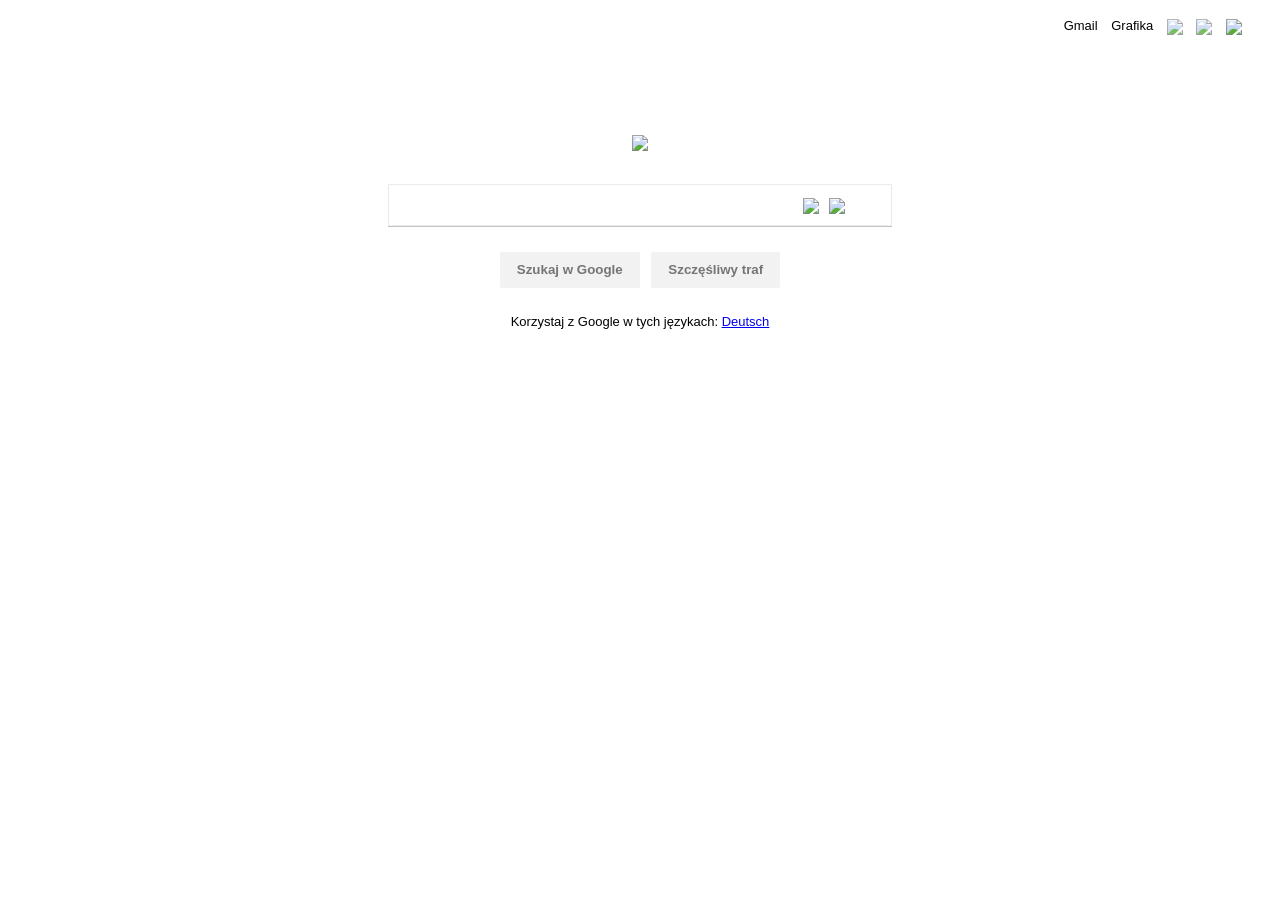
==== index.html @ a3adb551 "Update index.html" ====
﻿<!DOCTYPE html>
<html lang="en">
  <head>
    <meta charset="utf-8">
    <title>GUGLE :)</title>
    <link rel="stylesheet" href="style.css">
  </head>
  <body>
		
	<nav>
		<a href="#">Gmail</a>
		<a href="#">Grafika</a>
		<a href="#"><img src="selection.png" class="nav-img-opacity"></a>
		<a href="#"><img src="bell.png" class="nav-img-opacity"></a>
		<a href="#"><img src="icon.png"></a>
	</nav>
	  
	<main>
		<section id="main-banner">
			<img src="Google_text.png">
		</section>
		
		<section id="search">
			<input type="text" name="search">
			<img src="keyboard.png" id="image"><img src="google_mic.png" id="mic">
			<br>
			<br>
			<br>
		</section>
		
		<section id="buttons">
			<br>
			<button>Szukaj w Google</button>
			<button>Szczęśliwy traf</button>
			<br>
			<br>
			Korzystaj z Google w tych językach: <a href="#">Deutsch</a>
		</section>
	</main>

	
  </body>
</html>
---- style.css ----
body {
	font-family: arial,sans-serif;
	font-size: 13px;
}

nav {
	text-align: right;
	padding-top: 10px;
	padding-right: 30px;
	word-spacing: 10px;
}

nav a{
	color: rgba(0,0,0,1);
	text-decoration: none;
}


nav a:hover{
	color: rgba(0,0,0,0.87);
	text-decoration: underline;
}

nav img{
	vertical-align: middle;
}

.nav-img-opacity{
	opacity: 0.8;
}

.nav-img-opacity:hover{
	opacity: 1;
}

main{
	text-align:center;
	margin-top: 100px;
	
}



#search {
	margin-top: 30px;
	width: 70%;
	max-width: 500px;
	height: 40px;
	padding-left: 1px;
	padding-right: 1px;
	margin-left: auto;
	margin-right: auto;
	border: 1px solid #EBEBEB;
	box-shadow: 0 1px 0.5px #C5C5C5;	
}

#search:hover{
	box-shadow: 0 2px 0.5px #C5C5C5;
}
	

main #search input{
	width: 70%;
	max-width: 550px;
	height: 38px;
	border: none;
	background-color: rgb(0,0,0,0);
	outline: none;
	
}

main #search input:focus{
		border: none;
		background-color: rgb(0,0,0,0);
		
}

#search img {
	max-height: 20px;
	text-align: right;
	padding-left: 10px;
	vertical-align: middle;
	
}

button {
	height: 36px;
	background-color: #f2f2f2;
    border: 1px solid #f2f2f2;
    border-radius: 2px;
    color: #757575;
    cursor: default;
    font-family: arial,sans-serif;
    
    font-weight: bold;
    margin: 11px 4px;
    min-width: 54px;
    padding: 0 16px;
    text-align: center;
}

button:hover {	
    border: 1px solid #9a9a9a;   
    color: #000;   
}

#crawler {
	text-align: center;
}
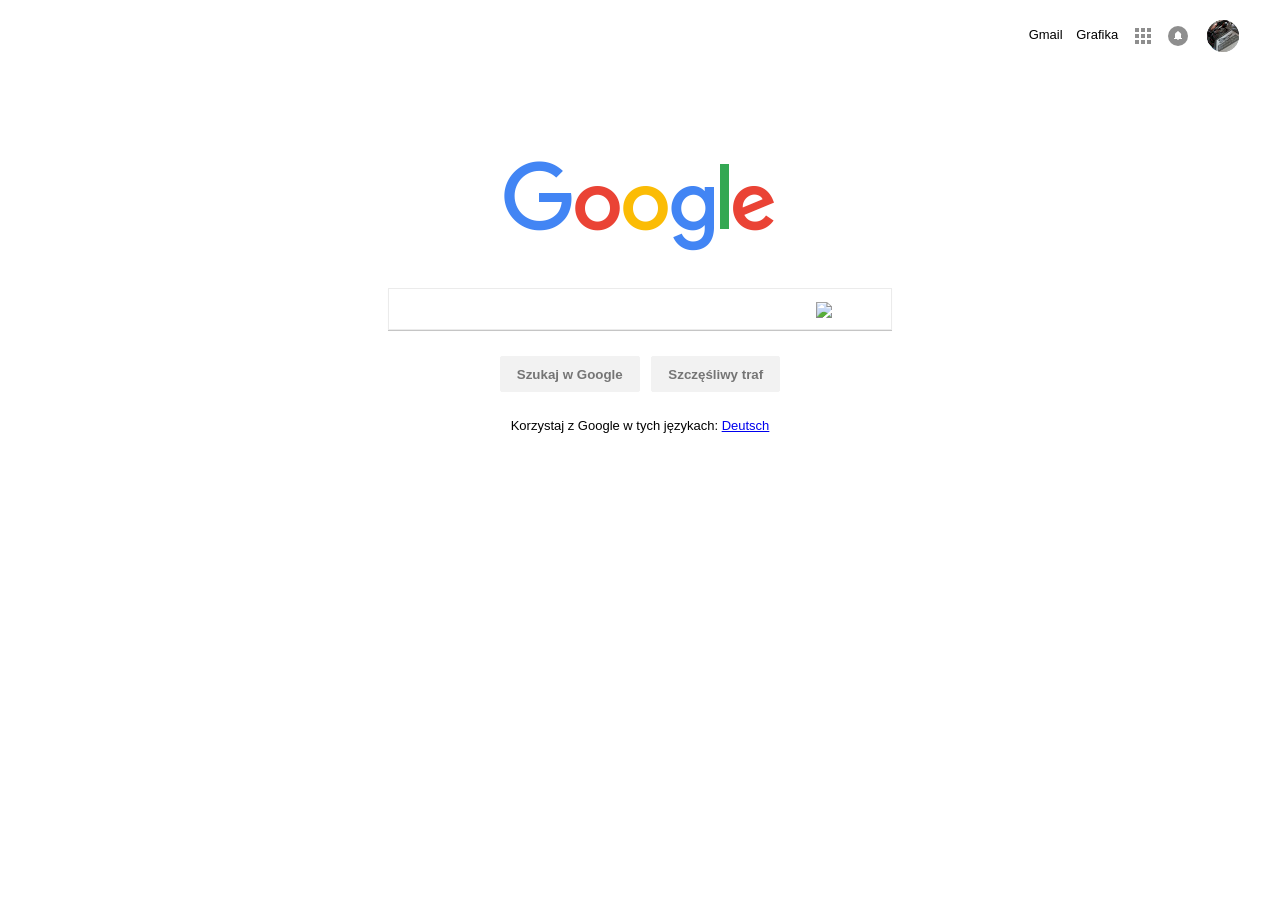
==== commit c3feb40d: "Update index.html" ====
--- a/index.html
+++ b/index.html
@@ -22,7 +22,7 @@
 		
 		<section id="search">
 			<input type="text" name="search">
-			<img src="keyboard.png" id="image"><img src="google_mic.png" id="mic">
+			<img src="Keyboard.png" id="image">
 			<br>
 			<br>
 			<br>
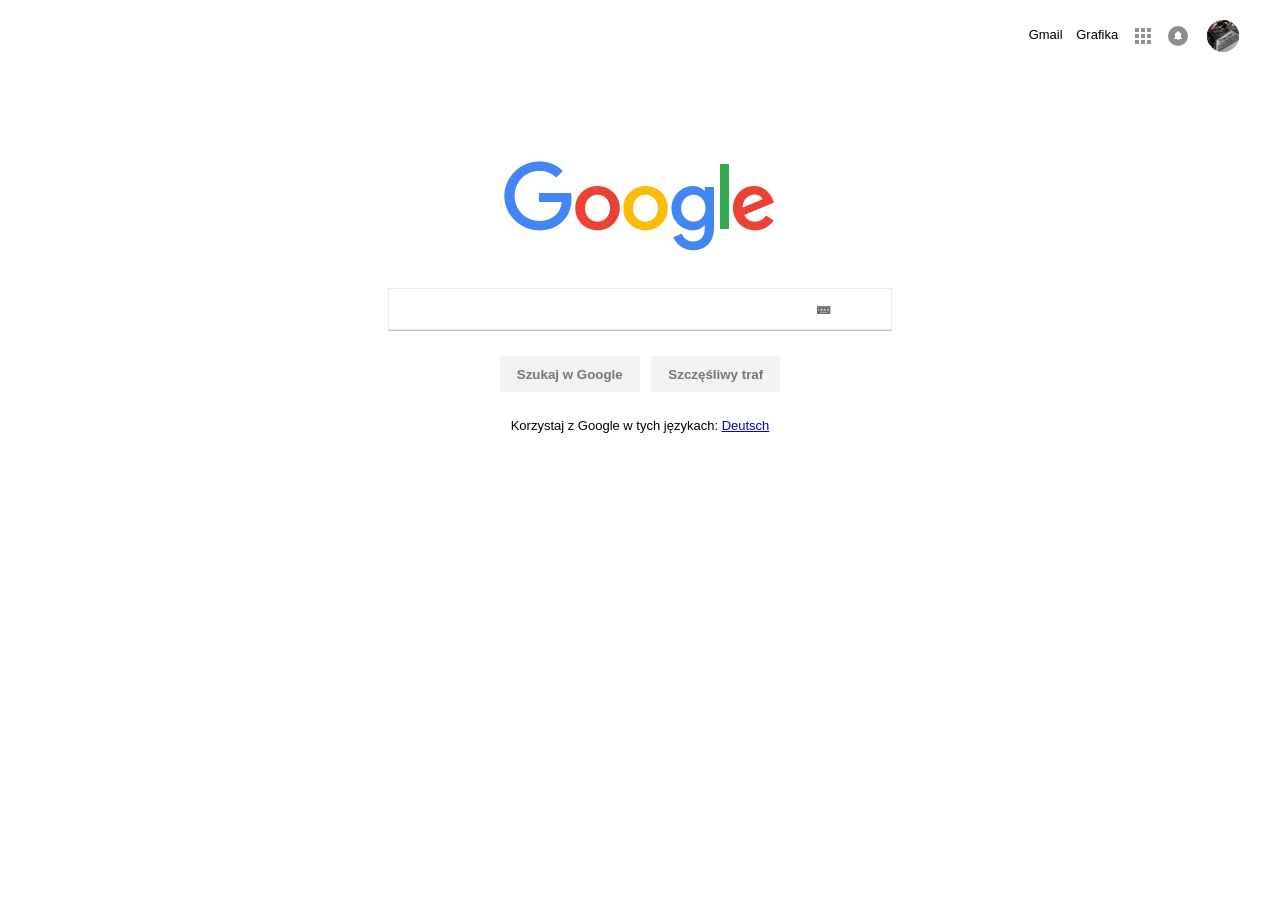
==== commit f8a62a6a: "Update index.html" ====
--- a/index.html
+++ b/index.html
@@ -22,7 +22,7 @@
 		
 		<section id="search">
 			<input type="text" name="search">
-			<img src="Keyboard.png" id="image">
+			<img src="Keyboard.PNG" id="image">
 			<br>
 			<br>
 			<br>
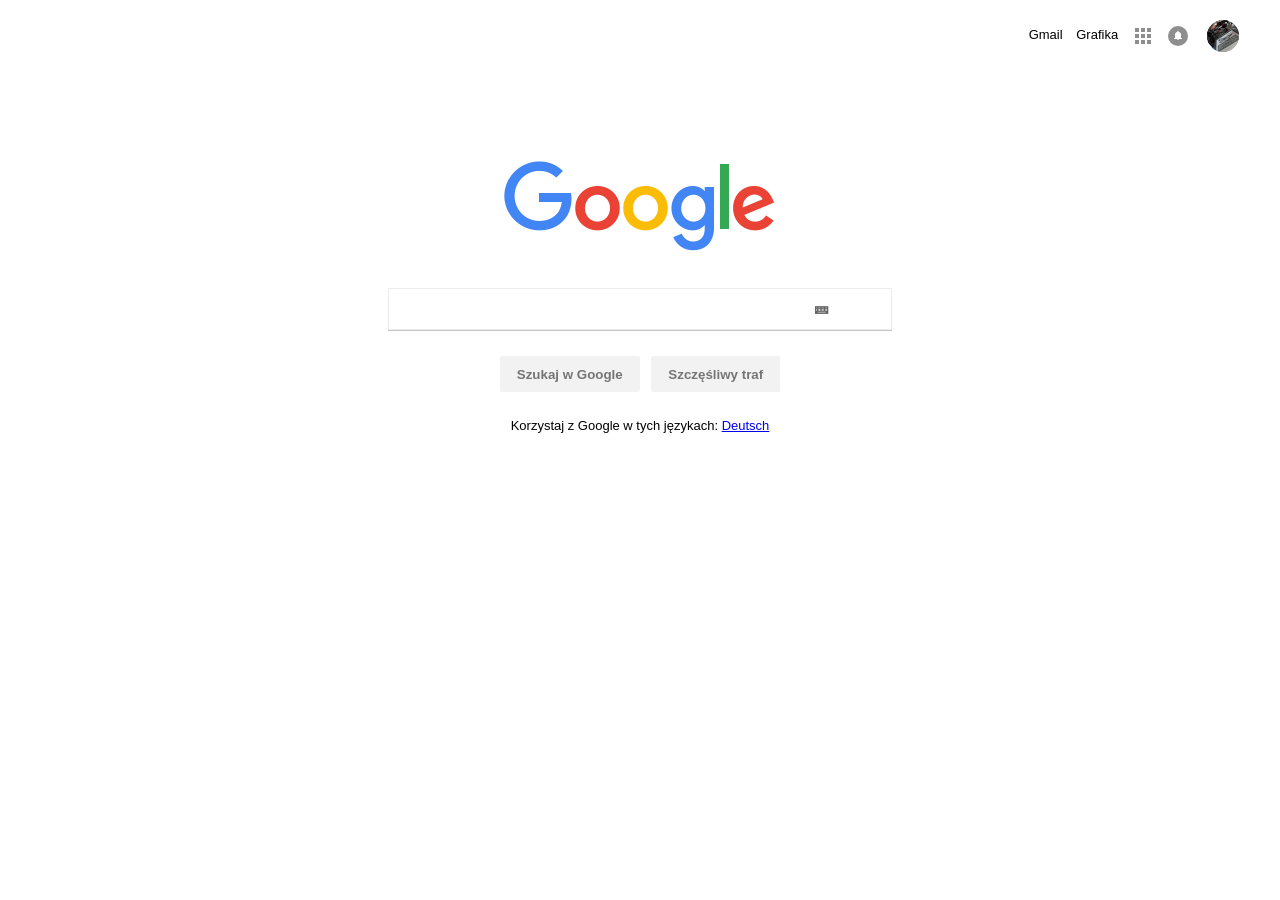
==== commit 2866f66f: "Update index.html" ====
--- a/index.html
+++ b/index.html
@@ -21,8 +21,7 @@
 		</section>
 		
 		<section id="search">
-			<input type="text" name="search">
-			<img src="Keyboard.PNG" id="image">
+			<input type="text" name="search"><img src="Keyboard.PNG" id="image">
 			<br>
 			<br>
 			<br>
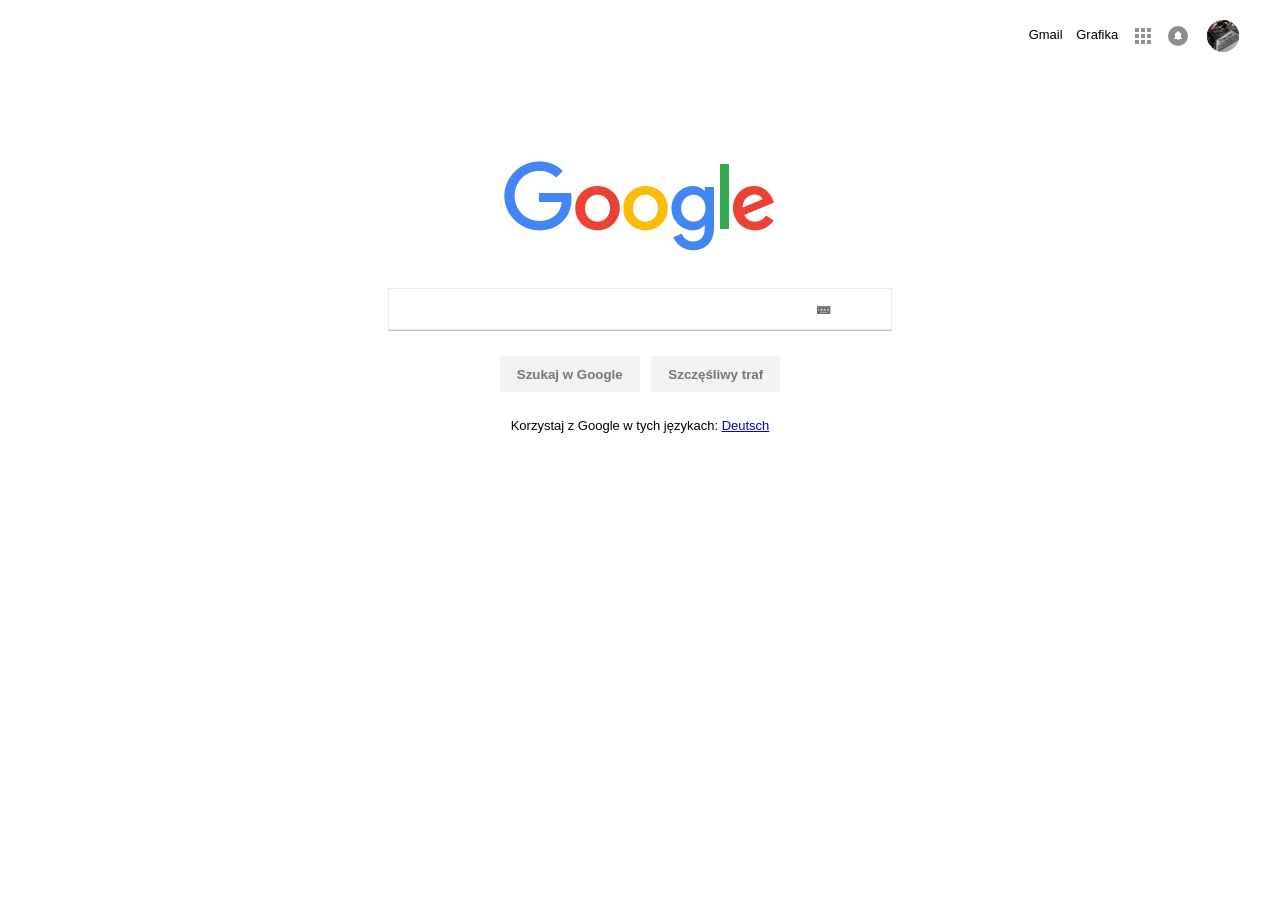
==== commit c755754c: "Update index.html" ====
--- a/index.html
+++ b/index.html
@@ -21,7 +21,8 @@
 		</section>
 		
 		<section id="search">
-			<input type="text" name="search"><img src="Keyboard.PNG" id="image">
+			<input type="text" name="search">
+			<img src="Keyboard.PNG" id="image">
 			<br>
 			<br>
 			<br>
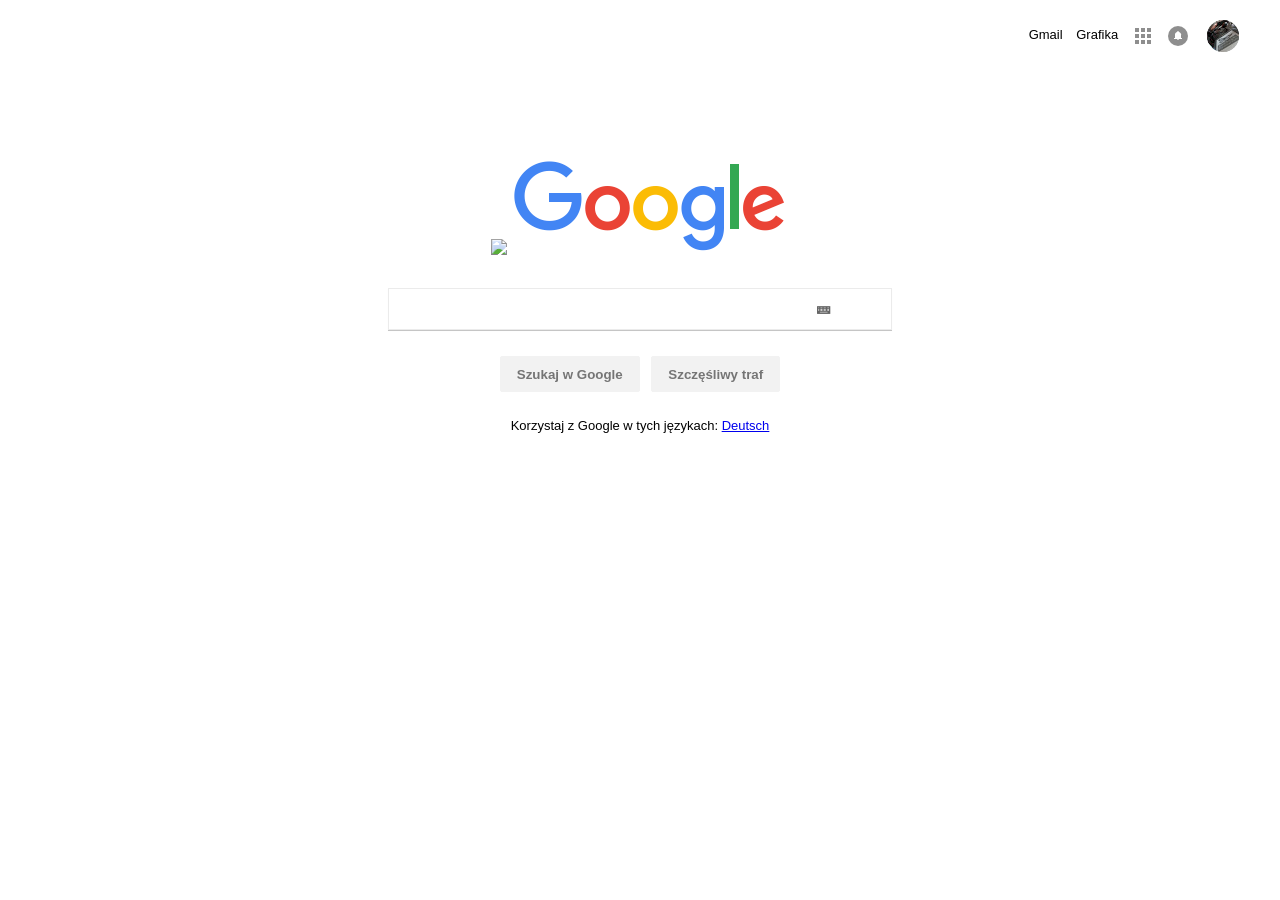
==== commit 7dc1297d: "Update index.html" ====
--- a/index.html
+++ b/index.html
@@ -17,7 +17,9 @@
 	  
 	<main>
 		<section id="main-banner">
-			<img src="Google_text.png">
+			
+			<img src="http://bestanimations.com/Site/Search/google-search-animated-gif-5.gif">
+			<!--><img src="Google_text.png"><!-->
 		</section>
 		
 		<section id="search">
--- a/style.css
+++ b/style.css
@@ -35,8 +35,7 @@
 
 main{
 	text-align:center;
-	margin-top: 100px;
-	
+	margin-top: 100px;	
 }
 
 
@@ -65,8 +64,7 @@
 	height: 38px;
 	border: none;
 	background-color: rgb(0,0,0,0);
-	outline: none;
-	
+	outline: none;	
 }
 
 main #search input:focus{
@@ -79,24 +77,22 @@
 	max-height: 20px;
 	text-align: right;
 	padding-left: 10px;
-	vertical-align: middle;
-	
+	vertical-align: middle;	
 }
 
 button {
 	height: 36px;
 	background-color: #f2f2f2;
-    border: 1px solid #f2f2f2;
-    border-radius: 2px;
-    color: #757575;
-    cursor: default;
-    font-family: arial,sans-serif;
-    
-    font-weight: bold;
-    margin: 11px 4px;
-    min-width: 54px;
-    padding: 0 16px;
-    text-align: center;
+	border: 1px solid #f2f2f2;
+	border-radius: 2px;
+	color: #757575;
+	cursor: default;
+	font-family: arial,sans-serif;
+	font-weight: bold;
+	margin: 11px 4px;
+	min-width: 54px;
+	padding: 0 16px;
+	text-align: center;
 }
 
 button:hover {	
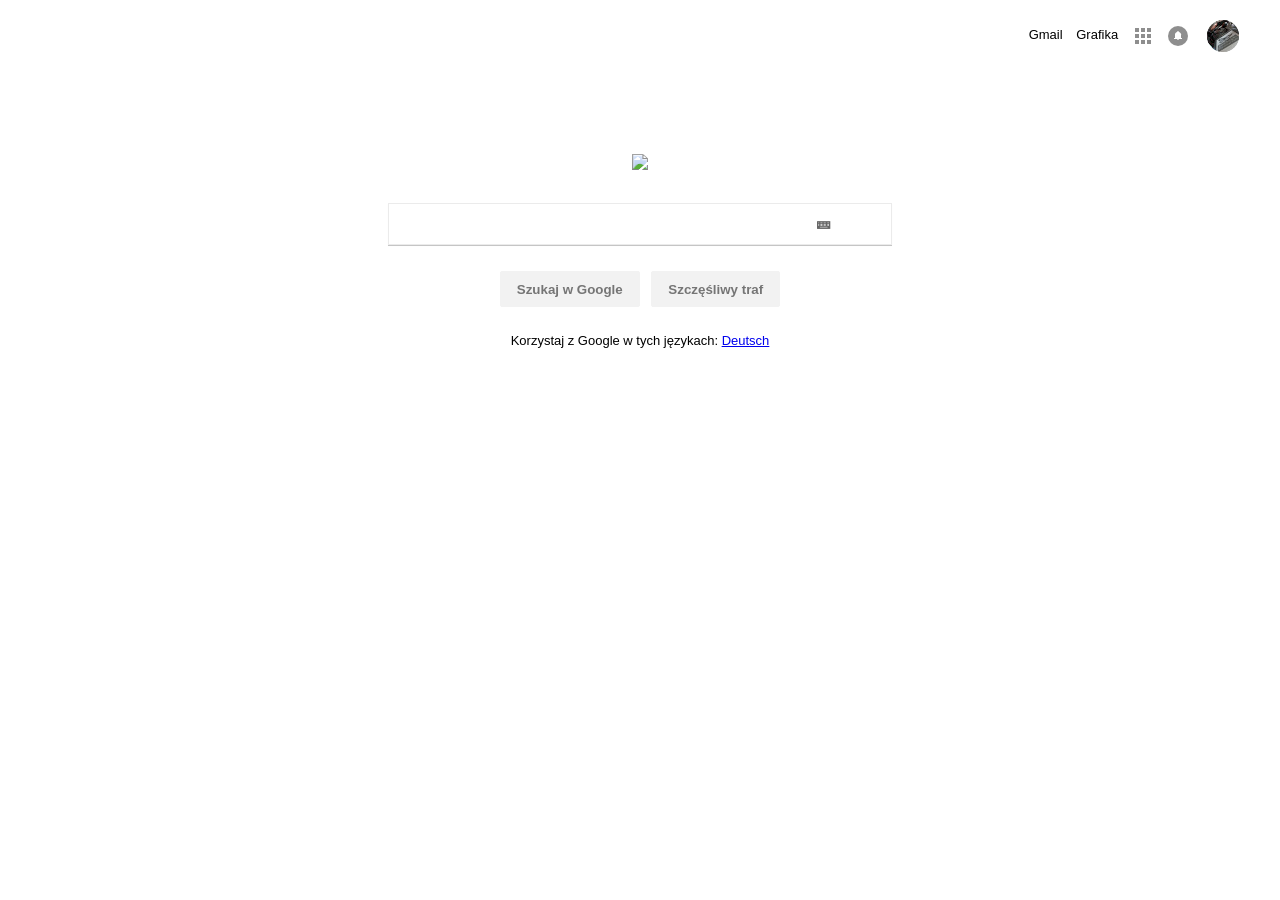
==== commit c1ae54bc: "Update index.html" ====
--- a/index.html
+++ b/index.html
@@ -19,7 +19,6 @@
 		<section id="main-banner">
 			
 			<img src="http://bestanimations.com/Site/Search/google-search-animated-gif-5.gif">
-			<!--><img src="Google_text.png"><!-->
 		</section>
 		
 		<section id="search">
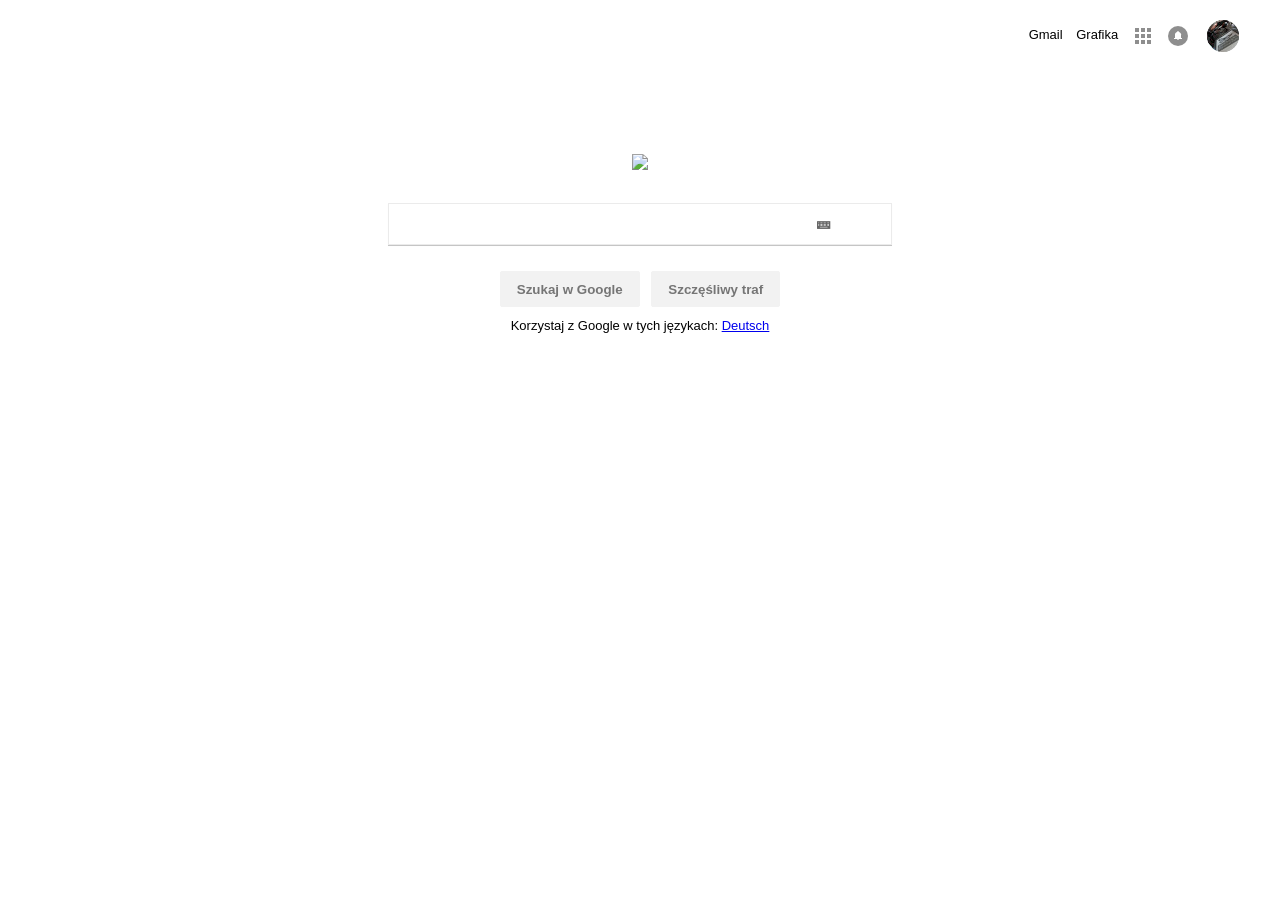
==== commit d40084a6: "Update index.html" ====
--- a/index.html
+++ b/index.html
@@ -5,8 +5,7 @@
     <title>GUGLE :)</title>
     <link rel="stylesheet" href="style.css">
   </head>
-  <body>
-		
+  <body>	
 	<nav>
 		<a href="#">Gmail</a>
 		<a href="#">Grafika</a>
@@ -14,7 +13,6 @@
 		<a href="#"><img src="bell.png" class="nav-img-opacity"></a>
 		<a href="#"><img src="icon.png"></a>
 	</nav>
-	  
 	<main>
 		<section id="main-banner">
 			
@@ -34,11 +32,8 @@
 			<button>Szukaj w Google</button>
 			<button>Szczęśliwy traf</button>
 			<br>
-			<br>
 			Korzystaj z Google w tych językach: <a href="#">Deutsch</a>
 		</section>
-	</main>
-
-	
+	</main>	
   </body>
 </html>
